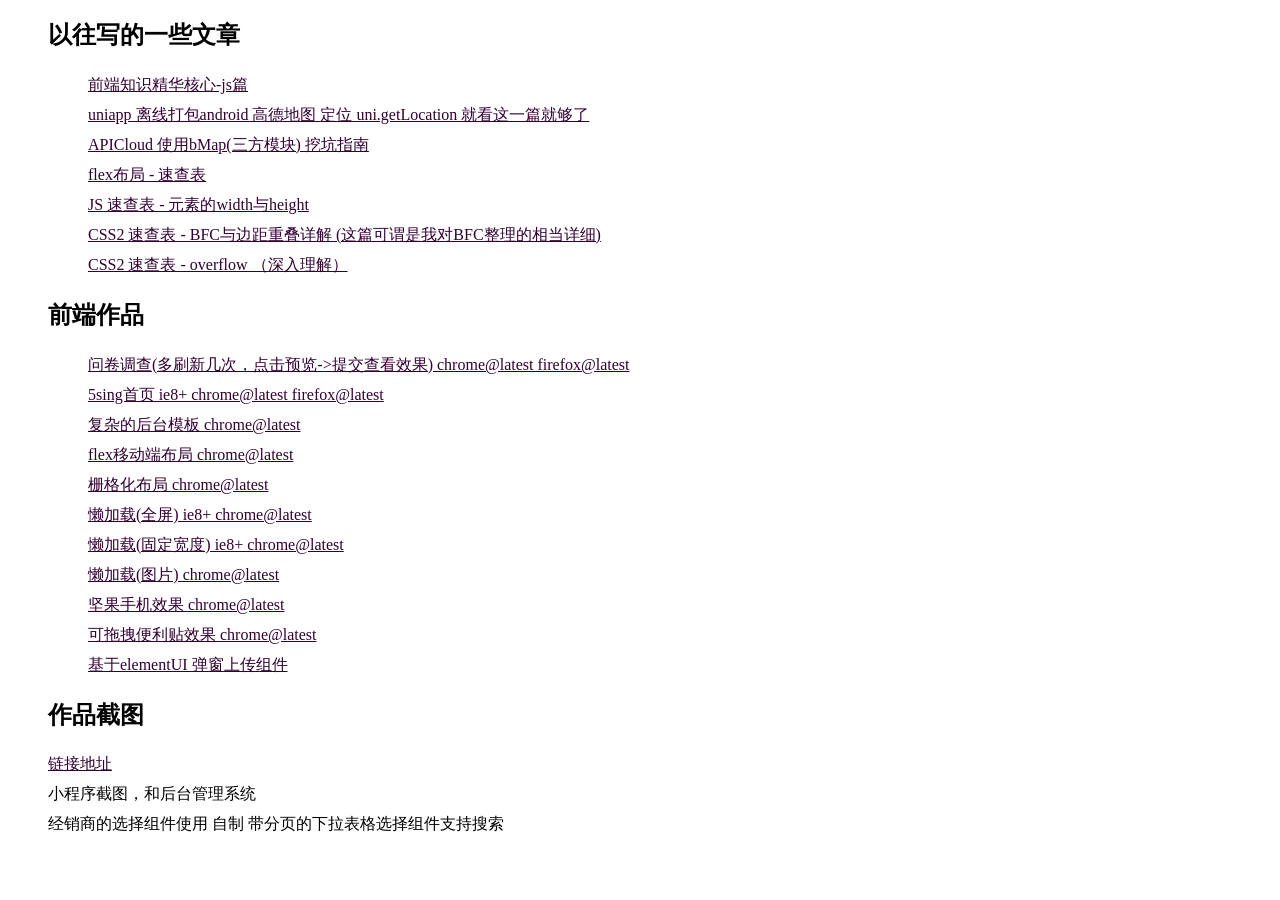
==== index.html @ 99c0d52f "init" ====
<!DOCTYPE html>
<html>
  <head>
    <meta charset="UTF-8" />
    <meta http-equiv="Content-Security-Policy" content="upgrade-insecure-requests" />
    <title>我的个人作品</title>
    <style type="text/css">
      li {
        list-style: none;
        line-height: 30px;
      }
      a {
      color:#330033;
      }
      .c {
        border: 1px;
      }
    </style>
  </head>
  <body>
    <ul>
      <li>
        <h2>以往写的一些文章</h2>
        <ul>
          <li><a href="https://www.jianshu.com/p/4498bbbcebbd" target="_blank" >前端知识精华核心-js篇</a></li>
          <li><a href="https://www.jianshu.com/p/8b65534742d6" target="_blank">uniapp 离线打包android 高德地图 定位 uni.getLocation 就看这一篇就够了</a></li>
          <li><a href="https://www.jianshu.com/p/98a3fff2a80b" target="_blank">APICloud 使用bMap(三方模块) 挖坑指南</a></li>
          <li><a href="https://www.jianshu.com/p/aa83393ab08d" target="_blank">flex布局 - 速查表</a></li>
          <li><a href="https://www.jianshu.com/p/cc44f5701440" target="_blank">JS 速查表 - 元素的width与height</a></li>
          <li><a href="https://www.jianshu.com/p/265fb9f0de97" target="_blank">CSS2 速查表 - BFC与边距重叠详解 (这篇可谓是我对BFC整理的相当详细)</a></li>
          <li><a href="https://www.jianshu.com/p/bf7757c73aed" target="_blank">CSS2 速查表 - overflow （深入理解）</a></li>
        </ul>
      </li>
    </ul>
    <ul>
      <li>
        <h2>前端作品</h2>
        <ul>
          <li><a href="http://fengzeming.github.io/mycode/works/question/index.html" target="_blank">问卷调查(多刷新几次，点击预览->提交查看效果) chrome@latest firefox@latest</a></li>
          <li><a href="http://wfxs2012.gitee.io/base/works/full/5sing/views/index.html" target="_blank">5sing首页 ie8+ chrome@latest firefox@latest</a></li>
          <li><a href="http://wfxs2012.gitee.io/base/works/full/admin/index.html" target="_blank">复杂的后台模板 chrome@latest</a></li>
          <li><a href="http://wfxs2012.gitee.io/base/works/full/flex-layout/index.html" target="_blank">flex移动端布局 chrome@latest</a></li>
          <li><a href="http://wfxs2012.gitee.io/base/works/full/grid-layout/index.html" target="_blank">栅格化布局 chrome@latest</a></li>
          <li><a href="http://wfxs2012.gitee.io/base/works/effects/lazyload/screen/index.html" target="_blank">懒加载(全屏) ie8+ chrome@latest</a></li>
          <li><a href="http://wfxs2012.gitee.io/base/works/effects/lazyload/fixed/index.html" target="_blank">懒加载(固定宽度) ie8+ chrome@latest</a></li>
          <li><a href="http://wfxs2012.gitee.io/base/works/effects/lazyload/img/index.html" target="_blank">懒加载(图片) chrome@latest</a></li>
          <li><a href="http://wfxs2012.gitee.io/base/works/effects/nuts-phone/index.html" target="_blank">坚果手机效果 chrome@latest</a></li>
          <li><a href="http://wfxs2012.gitee.io/base/works/effects/sticky-note/index.html" target="_blank">可拖拽便利贴效果 chrome@latest</a></li>
          <li><a href="https://www.npmjs.com/package/vue-el-upload" target="_blank">基于elementUI 弹窗上传组件</a></li>
        </ul>
      </li>
    </ul>

    <ul>
      <li>
        <h2>作品截图</h2>
      </li>
      <li><a href="./images.html" target="_blank" >链接地址</a></li>
        <li>小程序截图，和后台管理系统</li>
        <li>经销商的选择组件使用 自制 带分页的下拉表格选择组件支持搜索</li>
    </ul>

  </body>
</html>
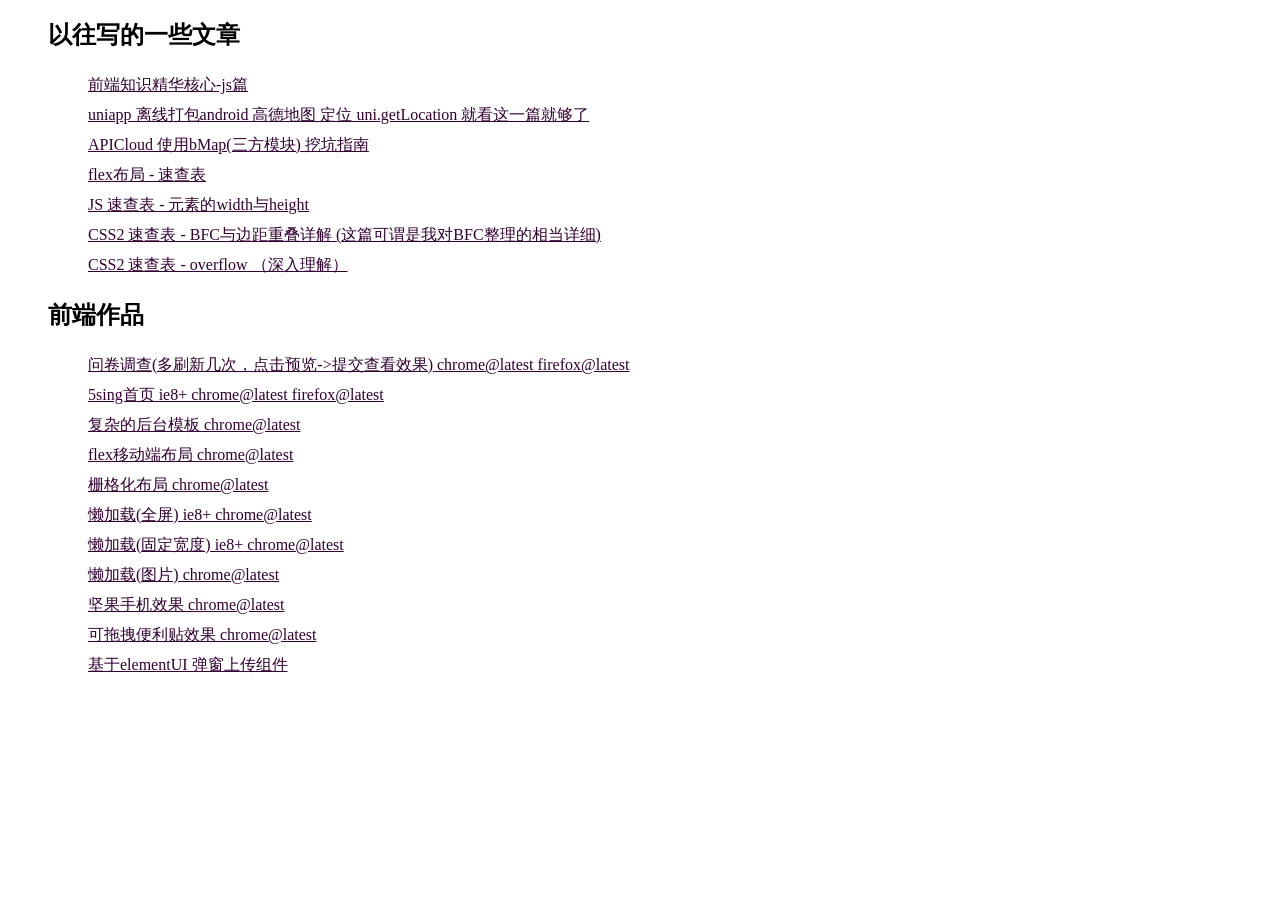
==== commit 176fc8e8: "Update index.html" ====
--- a/index.html
+++ b/index.html
@@ -50,7 +50,7 @@
         </ul>
       </li>
     </ul>
-
+<!--   
     <ul>
       <li>
         <h2>作品截图</h2>
@@ -59,6 +59,6 @@
         <li>小程序截图，和后台管理系统</li>
         <li>经销商的选择组件使用 自制 带分页的下拉表格选择组件支持搜索</li>
     </ul>
-
+-->
   </body>
 </html>
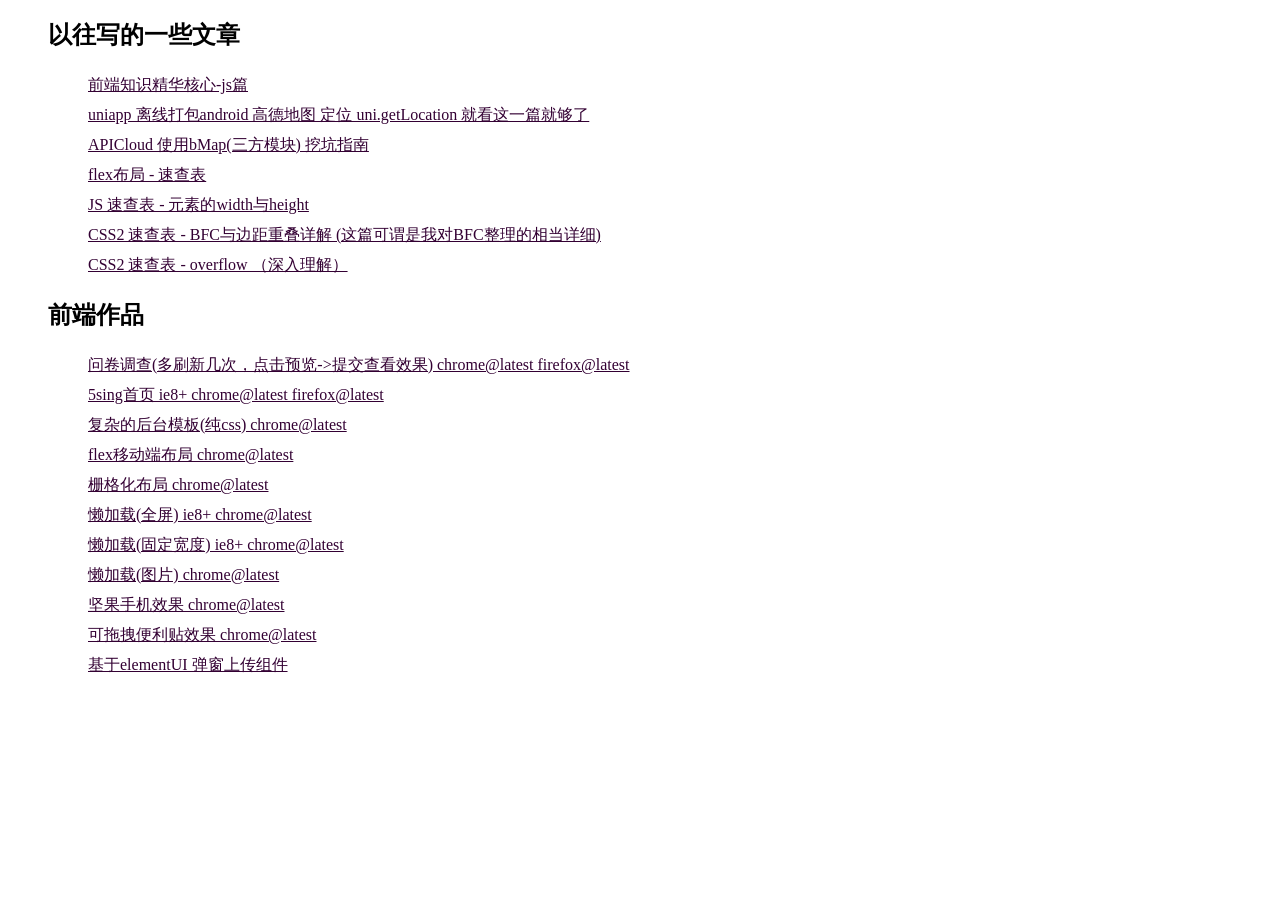
==== commit 655a9c93: "Update index.html" ====
--- a/index.html
+++ b/index.html
@@ -37,15 +37,15 @@
         <h2>前端作品</h2>
         <ul>
           <li><a href="http://fengzeming.github.io/mycode/works/question/index.html" target="_blank">问卷调查(多刷新几次，点击预览->提交查看效果) chrome@latest firefox@latest</a></li>
-          <li><a href="http://wfxs2012.gitee.io/base/works/full/5sing/views/index.html" target="_blank">5sing首页 ie8+ chrome@latest firefox@latest</a></li>
-          <li><a href="http://wfxs2012.gitee.io/base/works/full/admin/index.html" target="_blank">复杂的后台模板 chrome@latest</a></li>
-          <li><a href="http://wfxs2012.gitee.io/base/works/full/flex-layout/index.html" target="_blank">flex移动端布局 chrome@latest</a></li>
-          <li><a href="http://wfxs2012.gitee.io/base/works/full/grid-layout/index.html" target="_blank">栅格化布局 chrome@latest</a></li>
-          <li><a href="http://wfxs2012.gitee.io/base/works/effects/lazyload/screen/index.html" target="_blank">懒加载(全屏) ie8+ chrome@latest</a></li>
-          <li><a href="http://wfxs2012.gitee.io/base/works/effects/lazyload/fixed/index.html" target="_blank">懒加载(固定宽度) ie8+ chrome@latest</a></li>
-          <li><a href="http://wfxs2012.gitee.io/base/works/effects/lazyload/img/index.html" target="_blank">懒加载(图片) chrome@latest</a></li>
-          <li><a href="http://wfxs2012.gitee.io/base/works/effects/nuts-phone/index.html" target="_blank">坚果手机效果 chrome@latest</a></li>
-          <li><a href="http://wfxs2012.gitee.io/base/works/effects/sticky-note/index.html" target="_blank">可拖拽便利贴效果 chrome@latest</a></li>
+          <li><a href="https://wfxs2012.github.io/fengzeming/works/full/5sing/views/index.html" target="_blank">5sing首页 ie8+ chrome@latest firefox@latest</a></li>
+          <li><a href="https://wfxs2012.github.io/fengzeming/works/full/admin/index.html" target="_blank">复杂的后台模板(纯css) chrome@latest</a></li>
+          <li><a href="https://wfxs2012.github.io/fengzeming/works/full/flex-layout/index.html" target="_blank">flex移动端布局 chrome@latest</a></li>
+          <li><a href="https://wfxs2012.github.io/fengzeming/works/full/grid-layout/index.html" target="_blank">栅格化布局 chrome@latest</a></li>
+          <li><a href="https://wfxs2012.github.io/fengzeming/works/effects/lazyload/screen/index.html" target="_blank">懒加载(全屏) ie8+ chrome@latest</a></li>
+          <li><a href="https://wfxs2012.github.io/fengzeming/works/effects/lazyload/fixed/index.html" target="_blank">懒加载(固定宽度) ie8+ chrome@latest</a></li>
+          <li><a href="https://wfxs2012.github.io/fengzeming/works/effects/lazyload/img/index.html" target="_blank">懒加载(图片) chrome@latest</a></li>
+          <li><a href="https://wfxs2012.github.io/fengzeming/works/effects/nuts-phone/index.html" target="_blank">坚果手机效果 chrome@latest</a></li>
+          <li><a href="https://wfxs2012.github.io/fengzeming/works/effects/sticky-note/index.html" target="_blank">可拖拽便利贴效果 chrome@latest</a></li>
           <li><a href="https://www.npmjs.com/package/vue-el-upload" target="_blank">基于elementUI 弹窗上传组件</a></li>
         </ul>
       </li>
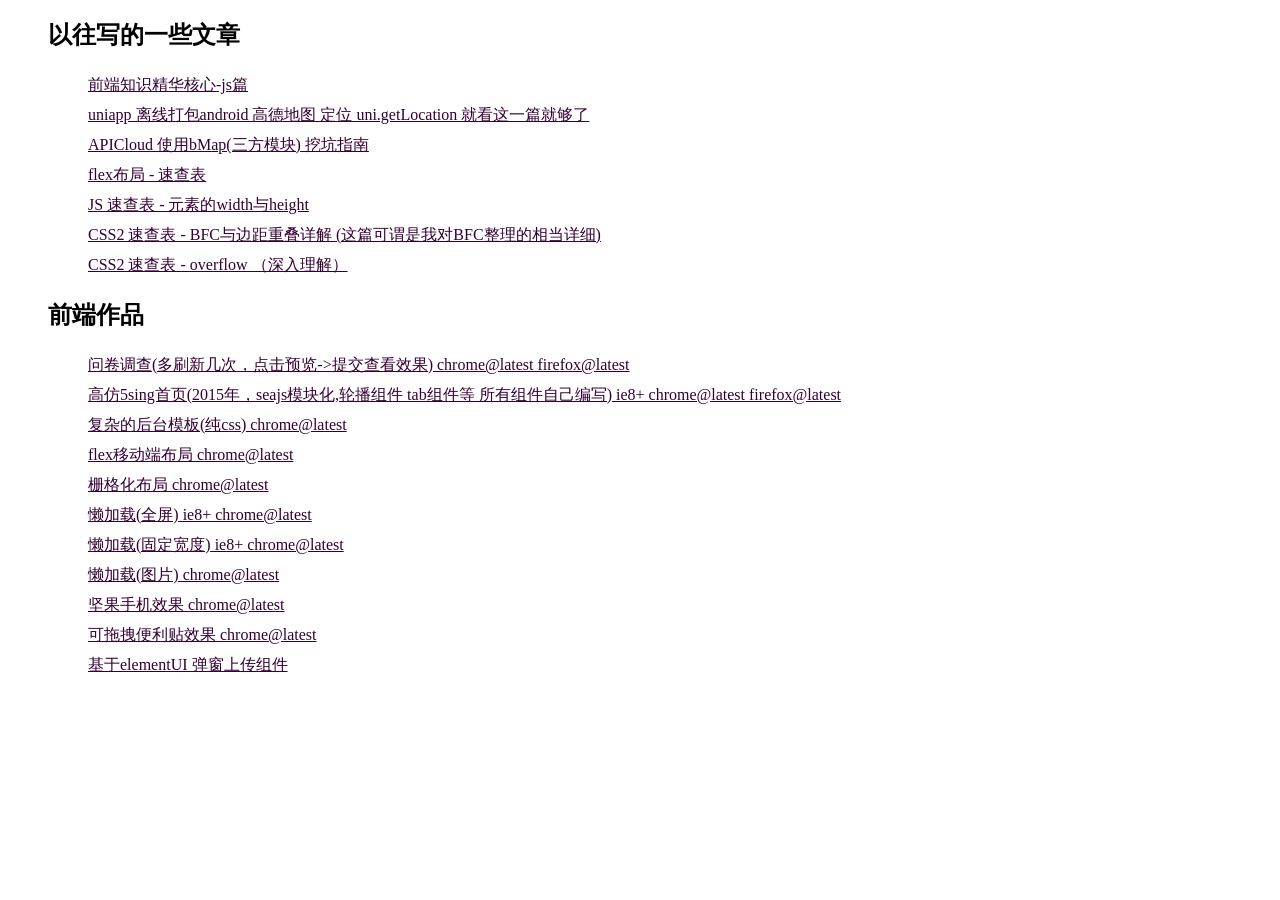
==== commit 8792d53d: "Update index.html" ====
--- a/index.html
+++ b/index.html
@@ -37,7 +37,7 @@
         <h2>前端作品</h2>
         <ul>
           <li><a href="http://fengzeming.github.io/mycode/works/question/index.html" target="_blank">问卷调查(多刷新几次，点击预览->提交查看效果) chrome@latest firefox@latest</a></li>
-          <li><a href="https://wfxs2012.github.io/fengzeming/works/full/5sing/views/index.html" target="_blank">5sing首页 ie8+ chrome@latest firefox@latest</a></li>
+          <li><a href="https://wfxs2012.github.io/fengzeming/works/full/5sing/views/index.html" target="_blank">高仿5sing首页(2015年，seajs模块化,轮播组件 tab组件等 所有组件自己编写) ie8+ chrome@latest firefox@latest</a></li>
           <li><a href="https://wfxs2012.github.io/fengzeming/works/full/admin/index.html" target="_blank">复杂的后台模板(纯css) chrome@latest</a></li>
           <li><a href="https://wfxs2012.github.io/fengzeming/works/full/flex-layout/index.html" target="_blank">flex移动端布局 chrome@latest</a></li>
           <li><a href="https://wfxs2012.github.io/fengzeming/works/full/grid-layout/index.html" target="_blank">栅格化布局 chrome@latest</a></li>
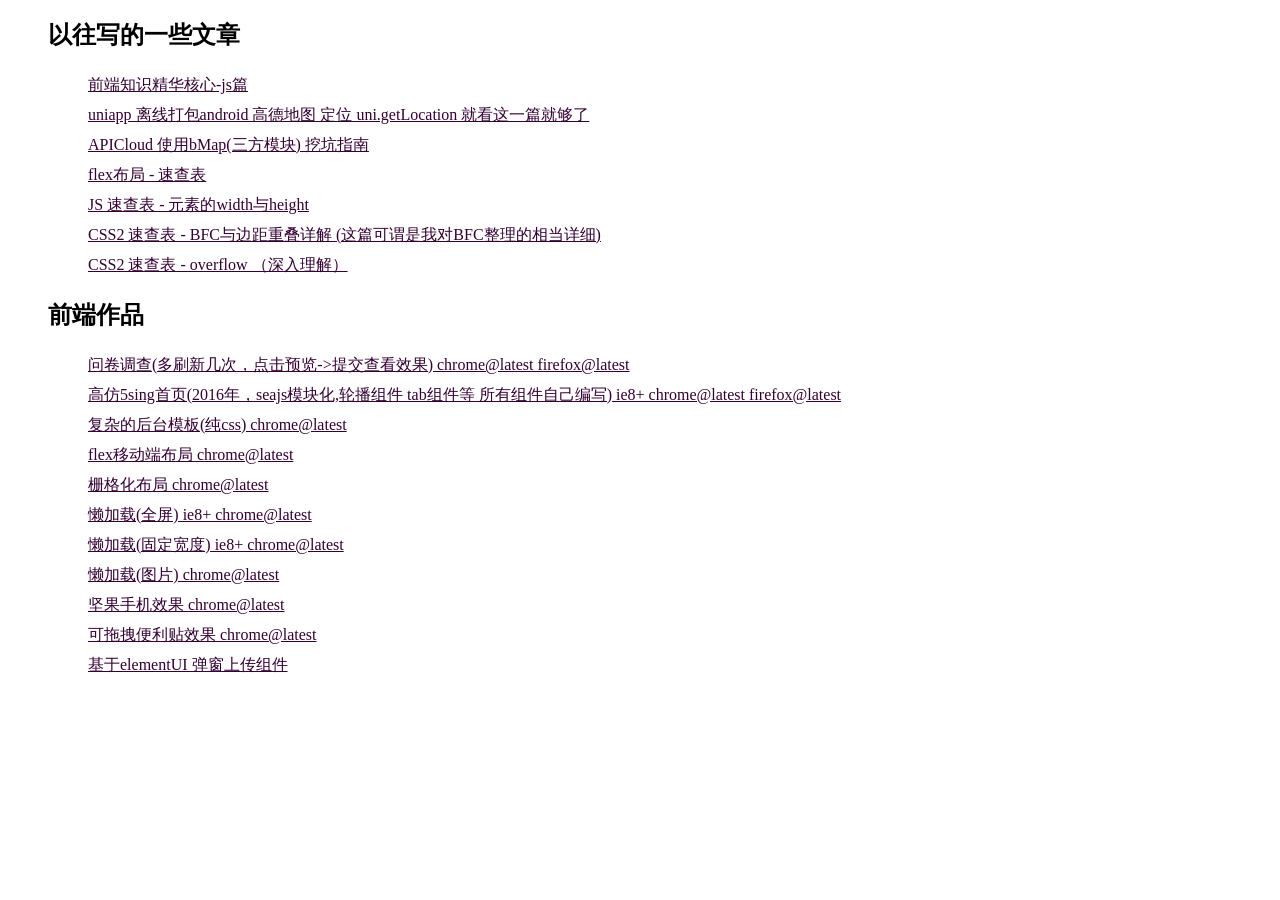
==== commit 726b7143: "Update index.html" ====
--- a/index.html
+++ b/index.html
@@ -37,7 +37,7 @@
         <h2>前端作品</h2>
         <ul>
           <li><a href="http://fengzeming.github.io/mycode/works/question/index.html" target="_blank">问卷调查(多刷新几次，点击预览->提交查看效果) chrome@latest firefox@latest</a></li>
-          <li><a href="https://wfxs2012.github.io/fengzeming/works/full/5sing/views/index.html" target="_blank">高仿5sing首页(2015年，seajs模块化,轮播组件 tab组件等 所有组件自己编写) ie8+ chrome@latest firefox@latest</a></li>
+          <li><a href="https://wfxs2012.github.io/fengzeming/works/full/5sing/views/index.html" target="_blank">高仿5sing首页(2016年，seajs模块化,轮播组件 tab组件等 所有组件自己编写) ie8+ chrome@latest firefox@latest</a></li>
           <li><a href="https://wfxs2012.github.io/fengzeming/works/full/admin/index.html" target="_blank">复杂的后台模板(纯css) chrome@latest</a></li>
           <li><a href="https://wfxs2012.github.io/fengzeming/works/full/flex-layout/index.html" target="_blank">flex移动端布局 chrome@latest</a></li>
           <li><a href="https://wfxs2012.github.io/fengzeming/works/full/grid-layout/index.html" target="_blank">栅格化布局 chrome@latest</a></li>
